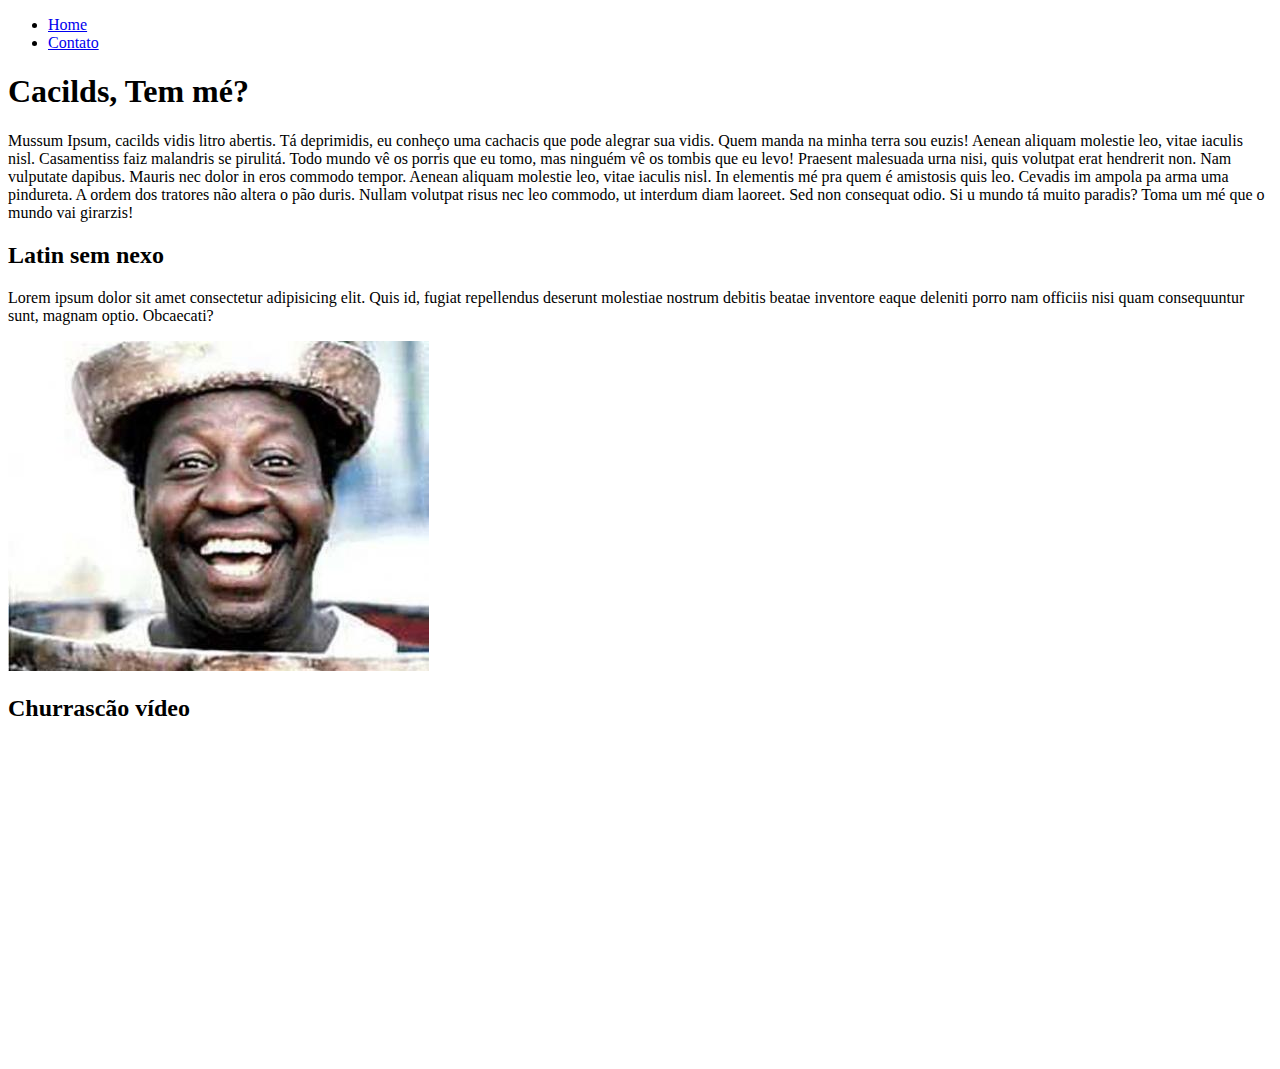
==== index.html @ 09fb318c "Prática" ====
<!DOCTYPE html>
<html lang="pt-br">
<head>
    <meta charset="UTF-8">
    <meta name="viewport" content="width=device-width, initial-scale=1.0">
    <title>Aleatório</title>
</head>
<body>
    <ul>
        <li>
            <a href="index.html">Home</a>
        </li>
        <li>
            <a href="contato.html">Contato</a>
        </li>
    </ul>
    <h1>Cacilds, Tem mé?</h1>
    <p>
        Mussum Ipsum, cacilds vidis litro abertis. Tá deprimidis, eu conheço uma cachacis que pode alegrar sua vidis. Quem manda na minha terra sou euzis! Aenean aliquam molestie leo, vitae iaculis nisl. Casamentiss faiz malandris se pirulitá.

Todo mundo vê os porris que eu tomo, mas ninguém vê os tombis que eu levo! Praesent malesuada urna nisi, quis volutpat erat hendrerit non. Nam vulputate dapibus. Mauris nec dolor in eros commodo tempor. Aenean aliquam molestie leo, vitae iaculis nisl. In elementis mé pra quem é amistosis quis leo.

Cevadis im ampola pa arma uma pindureta. A ordem dos tratores não altera o pão duris. Nullam volutpat risus nec leo commodo, ut interdum diam laoreet. Sed non consequat odio. Si u mundo tá muito paradis? Toma um mé que o mundo vai girarzis!    
<h2>Latin sem nexo</h2>
</p>
<p>Lorem ipsum dolor sit amet consectetur adipisicing elit. Quis id, fugiat repellendus deserunt molestiae nostrum debitis beatae inventore eaque deleniti porro nam officiis nisi quam consequuntur sunt, magnam optio. Obcaecati?
</p>
<img src="assets\img\mussum-panela.jpg" alt="foto mussum">
<h2>Churrascão vídeo</h2>
<iframe width="560" height="315" src="https://www.youtube.com/embed/NzZ3Kq2rKNI" 
frameborder="0" allow="accelerometer; autoplay; clipboard-write; encrypted-media; 
gyroscope; picture-in-picture" allowfullscreen>
</iframe>
</body>
</html>
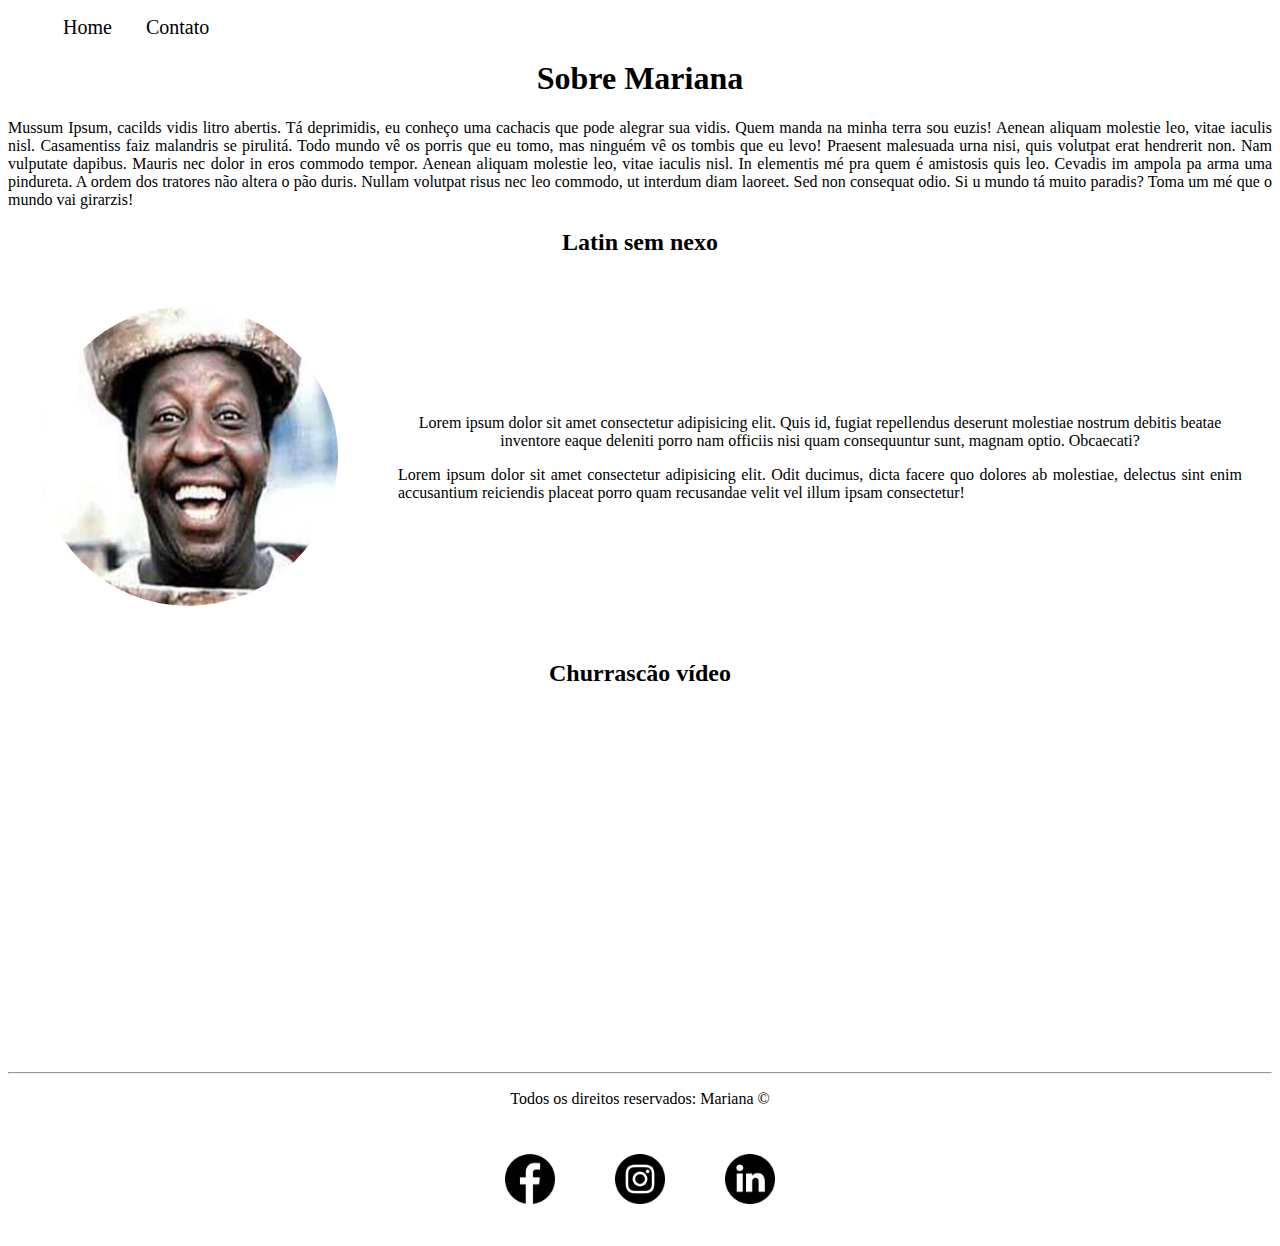
==== commit bb7f4ee6: "Implementação CSS" ====
--- a/index.html
+++ b/index.html
@@ -3,10 +3,11 @@
 <head>
     <meta charset="UTF-8">
     <meta name="viewport" content="width=device-width, initial-scale=1.0">
-    <title>Aleatório</title>
+    <title>Mariana</title>
+    <link rel="stylesheet" href="assets/css/style.css">
 </head>
 <body>
-    <ul>
+    <ul id="menu">
         <li>
             <a href="index.html">Home</a>
         </li>
@@ -14,22 +15,71 @@
             <a href="contato.html">Contato</a>
         </li>
     </ul>
-    <h1>Cacilds, Tem mé?</h1>
-    <p>
-        Mussum Ipsum, cacilds vidis litro abertis. Tá deprimidis, eu conheço uma cachacis que pode alegrar sua vidis. Quem manda na minha terra sou euzis! Aenean aliquam molestie leo, vitae iaculis nisl. Casamentiss faiz malandris se pirulitá.
+    <h1 class="center">Sobre Mariana</h1>
 
-Todo mundo vê os porris que eu tomo, mas ninguém vê os tombis que eu levo! Praesent malesuada urna nisi, quis volutpat erat hendrerit non. Nam vulputate dapibus. Mauris nec dolor in eros commodo tempor. Aenean aliquam molestie leo, vitae iaculis nisl. In elementis mé pra quem é amistosis quis leo.
+    <div>
+        
+            <p class="center justify">
+                Mussum Ipsum, cacilds vidis litro abertis. Tá deprimidis, eu conheço uma cachacis que pode alegrar sua vidis. Quem manda na minha terra sou euzis! Aenean aliquam molestie leo, vitae iaculis nisl. Casamentiss faiz malandris se pirulitá.
+        
+        Todo mundo vê os porris que eu tomo, mas ninguém vê os tombis que eu levo! Praesent malesuada urna nisi, quis volutpat erat hendrerit non. Nam vulputate dapibus. Mauris nec dolor in eros commodo tempor. Aenean aliquam molestie leo, vitae iaculis nisl. In elementis mé pra quem é amistosis quis leo.
+        
+        Cevadis im ampola pa arma uma pindureta. A ordem dos tratores não altera o pão duris. Nullam volutpat risus nec leo commodo, ut interdum diam laoreet. Sed non consequat odio. Si u mundo tá muito paradis? Toma um mé que o mundo vai girarzis!    
+        </p >
+            
+    </div>
+    
+<h2 class="center">Latin sem nexo</h2>
 
-Cevadis im ampola pa arma uma pindureta. A ordem dos tratores não altera o pão duris. Nullam volutpat risus nec leo commodo, ut interdum diam laoreet. Sed non consequat odio. Si u mundo tá muito paradis? Toma um mé que o mundo vai girarzis!    
-<h2>Latin sem nexo</h2>
-</p>
-<p>Lorem ipsum dolor sit amet consectetur adipisicing elit. Quis id, fugiat repellendus deserunt molestiae nostrum debitis beatae inventore eaque deleniti porro nam officiis nisi quam consequuntur sunt, magnam optio. Obcaecati?
-</p>
-<img src="assets\img\mussum-panela.jpg" alt="foto mussum">
-<h2>Churrascão vídeo</h2>
-<iframe width="560" height="315" src="https://www.youtube.com/embed/NzZ3Kq2rKNI" 
-frameborder="0" allow="accelerometer; autoplay; clipboard-write; encrypted-media; 
-gyroscope; picture-in-picture" allowfullscreen>
-</iframe>
+<div class="container justify">
+
+    <div>
+        <img class="br-50 wh-300 p-30"  src="assets\img\mussum-panela.jpg" alt="foto mussum">
+    </div>
+    
+    <div class="p-30">
+        <p class="center">Lorem ipsum dolor sit amet consectetur adipisicing elit. Quis id, fugiat repellendus deserunt molestiae nostrum debitis beatae inventore eaque deleniti porro nam officiis nisi quam consequuntur sunt, magnam optio. Obcaecati?
+        </p>
+
+        <p>Lorem ipsum dolor sit amet consectetur adipisicing elit. Odit ducimus, dicta facere quo dolores ab molestiae, delectus sint enim accusantium reiciendis placeat porro quam recusandae velit vel illum ipsam consectetur!</p>
+        
+    </div>
+   
+  
+</div>
+
+<h2 class="center">Churrascão vídeo</h2>
+<div class="container mb-50" >
+    <iframe width="560" height="315" src="https://www.youtube.com/embed/NzZ3Kq2rKNI" 
+    frameborder="0" allow="accelerometer; autoplay; clipboard-write; encrypted-media; 
+    gyroscope; picture-in-picture" allowfullscreen>
+    </iframe>
+</div>
+
+<hr>
+<footer>
+    
+    <p class="center">
+        Todos os direitos reservados: Mariana &copy 
+    </p>
+
+    <div class="container" >
+        <a href="https://www.facebook.com/" target="blank">
+            <img class="tm-social p-30"  src="assets\img\facebook.png" alt="Facebook Icon">
+        </a>
+        
+        <a href="https://www.instagram.com/?hl=pt-br" target="blank">
+            <img class="tm-social p-30" src="assets\img\instagram.png" alt="Istagram Icon">
+        </a>
+        
+        <a href="https://www.linkedin.com/home" target="blank">
+            <img class="tm-social p-30" src="assets\img\linkedin.png" alt="Linkedin Icon">
+        </a>
+        
+    </div>
+   
+</footer>
+
 </body>
-</html>+</html>
+
--- a/assets/css/style.css
+++ b/assets/css/style.css
@@ -0,0 +1,58 @@
+/*Estilos da página index.html*/
+.center {
+    text-align: center;
+}
+
+.justify{
+    text-align: justify;
+}
+
+.container{
+    display: flex;
+    flex-flow: row;
+    justify-content: center;
+    align-items: center;
+}
+
+#menu li {
+    display: inline;
+    padding: 15px;
+}
+
+#menu li a {
+    text-decoration: none;
+    color: black;
+    font-size: 20px;
+}
+
+#menu li a:hover{
+    color: grey;
+}
+
+.p-30 {
+    padding: 30px;
+}
+
+.br-50{
+    border-radius: 50%;
+}
+
+.wh-300{
+    width: 300px;
+    height: 300px;
+}
+
+.tm-social{
+    width: 50px;
+    height: 50px;
+}
+
+.mb-50{
+    margin-bottom: 50px;
+}
+
+/*Estilos da página contato.html*/
+
+.ml-50{
+    margin-left: 50px;
+}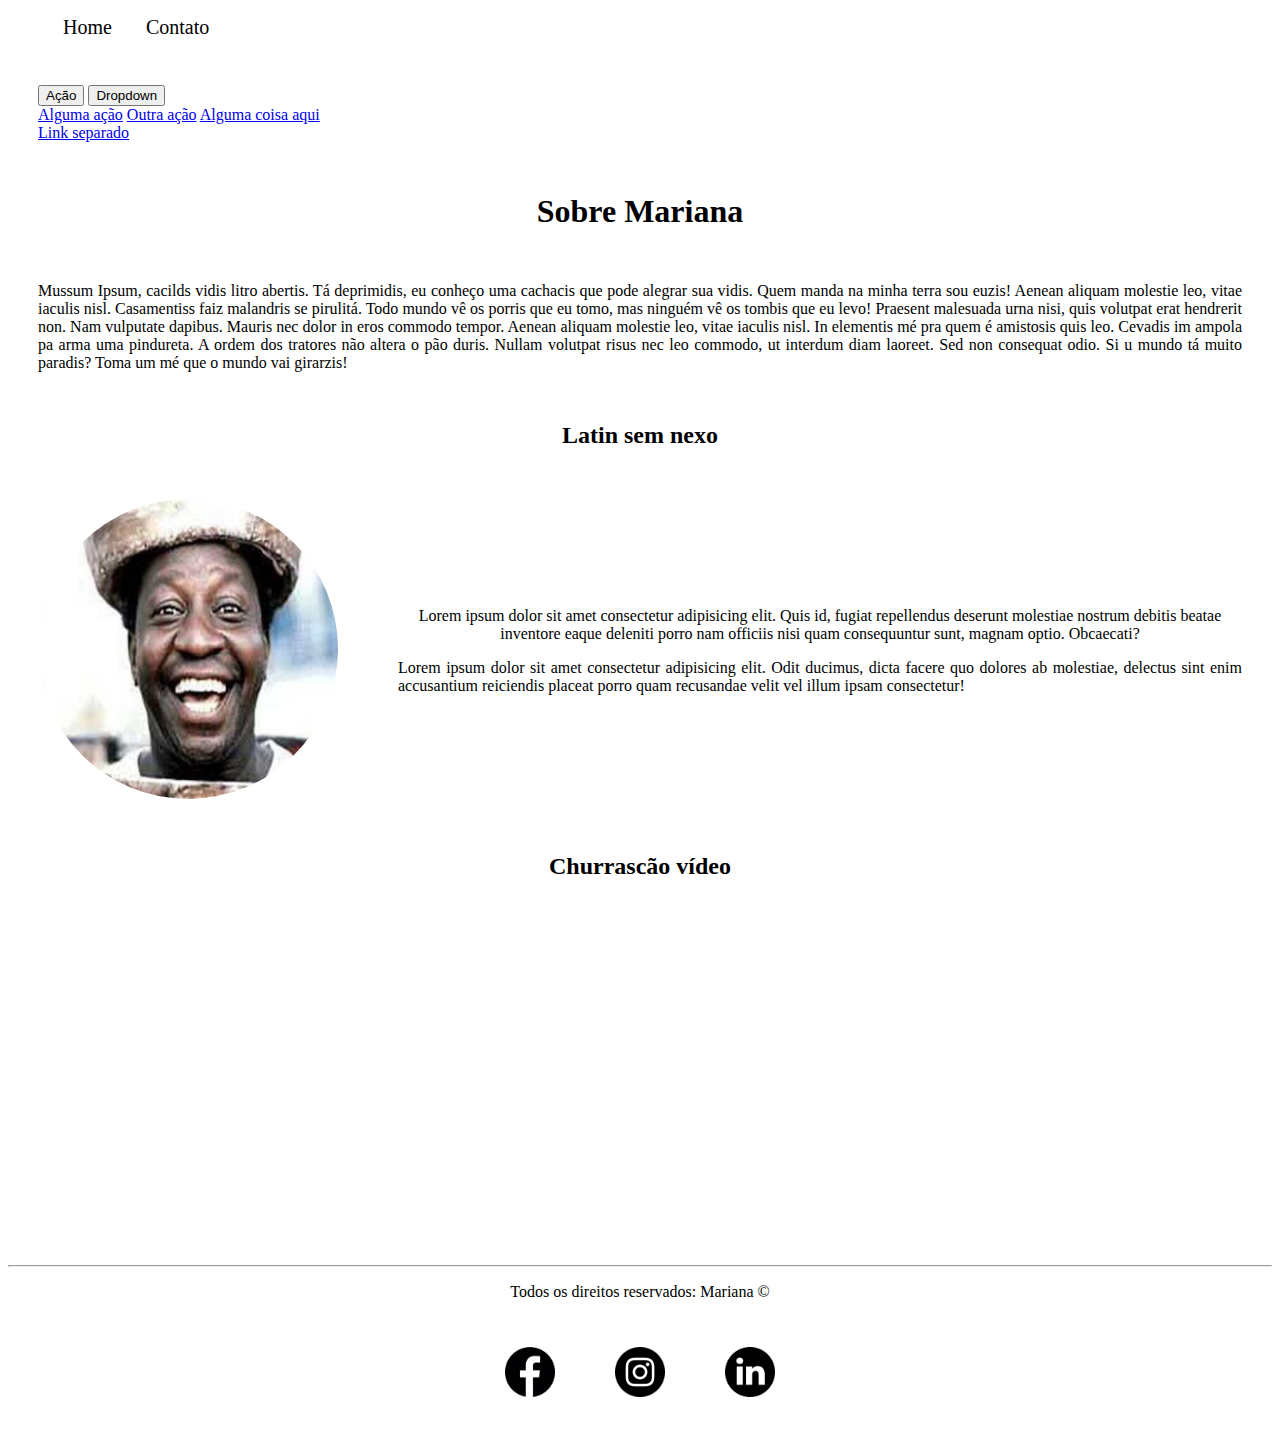
==== commit 168e1e91: "Bootstrap Prática" ====
--- a/index.html
+++ b/index.html
@@ -1,12 +1,19 @@
 <!DOCTYPE html>
 <html lang="pt-br">
+
 <head>
     <meta charset="UTF-8">
     <meta name="viewport" content="width=device-width, initial-scale=1.0">
     <title>Mariana</title>
     <link rel="stylesheet" href="assets/css/style.css">
+    
+    <!--Link CSS Bootstrap-->
+    <link rel="stylesheet" href="https://stackpath.bootstrapcdn.com/bootstrap/4.1.3/css/bootstrap.min.css" 
+    integrity="sha384-MCw98/SFnGE8fJT3GXwEOngsV7Zt27NXFoaoApmYm81iuXoPkFOJwJ8ERdknLPMO" crossorigin="anonymous">
 </head>
+
 <body>
+   
     <ul id="menu">
         <li>
             <a href="index.html">Home</a>
@@ -14,12 +21,27 @@
         <li>
             <a href="contato.html">Contato</a>
         </li>
+
     </ul>
+  
+    <!-- Exemplo de botão danger dividido -->
+<div class="btn-group p-30">
+    <button type="button" class="btn btn-danger">Ação</button>
+    <button type="button" class="btn btn-danger dropdown-toggle dropdown-toggle-split" data-toggle="dropdown" aria-haspopup="true" aria-expanded="false">
+      <span class="sr-only">Dropdown</span>
+    </button>
+        <div class="dropdown-menu">
+        <a class="dropdown-item" href="#">Alguma ação</a>
+        <a class="dropdown-item" href="#">Outra ação</a>
+        <a class="dropdown-item" href="#">Alguma coisa aqui</a>
+        <div class="dropdown-divider"></div>
+        <a class="dropdown-item" href="#">Link separado</a>
+        </div>
+</div>
+
     <h1 class="center">Sobre Mariana</h1>
 
-    <div>
-        
-            <p class="center justify">
+            <p class="center justify p-30">
                 Mussum Ipsum, cacilds vidis litro abertis. Tá deprimidis, eu conheço uma cachacis que pode alegrar sua vidis. Quem manda na minha terra sou euzis! Aenean aliquam molestie leo, vitae iaculis nisl. Casamentiss faiz malandris se pirulitá.
         
         Todo mundo vê os porris que eu tomo, mas ninguém vê os tombis que eu levo! Praesent malesuada urna nisi, quis volutpat erat hendrerit non. Nam vulputate dapibus. Mauris nec dolor in eros commodo tempor. Aenean aliquam molestie leo, vitae iaculis nisl. In elementis mé pra quem é amistosis quis leo.
@@ -77,8 +99,14 @@
         </a>
         
     </div>
+
    
 </footer>
+
+<!--Link JS do Bootstrap-->
+<script src="https://code.jquery.com/jquery-3.3.1.slim.min.js" integrity="sha384-q8i/X+965DzO0rT7abK41JStQIAqVgRVzpbzo5smXKp4YfRvH+8abtTE1Pi6jizo" crossorigin="anonymous"></script>
+<script src="https://cdnjs.cloudflare.com/ajax/libs/popper.js/1.14.3/umd/popper.min.js" integrity="sha384-ZMP7rVo3mIykV+2+9J3UJ46jBk0WLaUAdn689aCwoqbBJiSnjAK/l8WvCWPIPm49" crossorigin="anonymous"></script>
+<script src="https://stackpath.bootstrapcdn.com/bootstrap/4.1.3/js/bootstrap.min.js" integrity="sha384-ChfqqxuZUCnJSK3+MXmPNIyE6ZbWh2IMqE241rYiqJxyMiZ6OW/JmZQ5stwEULTy" crossorigin="anonymous"></script>
 
 </body>
 </html>
